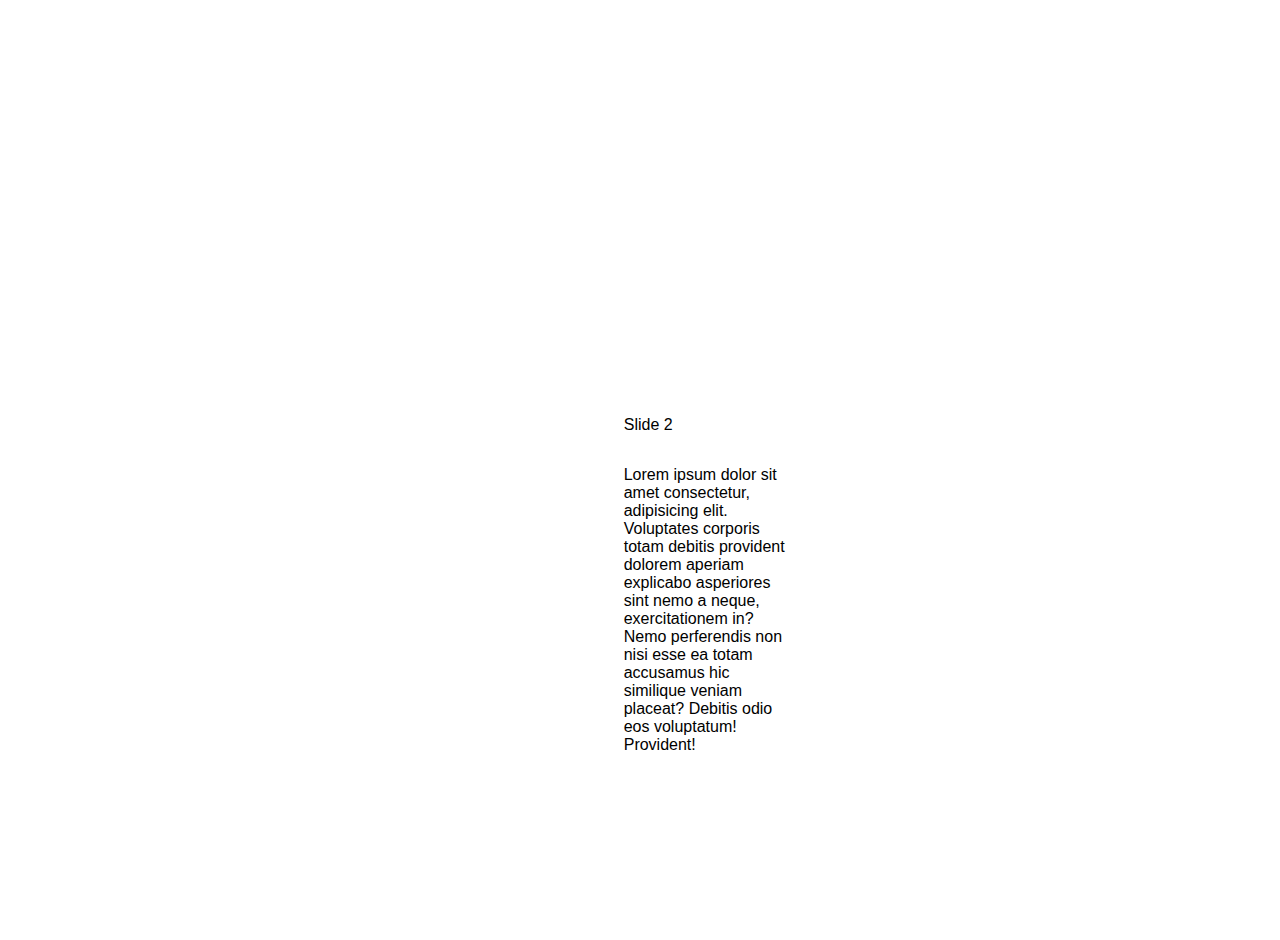
==== lp.html @ 7765fa75 "v2b" ====
<!DOCTYPE html>
<html lang="en">
<head>
<meta charset="UTF-8">
<meta name="viewport" content="width=device-width, initial-scale=1.0">
<meta http-equiv="X-UA-Compatible" content="ie=edge">
<title>Lancaster Homes</title>

<link rel='stylesheet' href='https://cdnjs.cloudflare.com/ajax/libs/OwlCarousel2/2.3.4/assets/owl.carousel.min.css'/>
<link rel='stylesheet' href='https://cdnjs.cloudflare.com/ajax/libs/OwlCarousel2/2.3.4/assets/owl.theme.default.css'/>
<link rel="stylesheet" href="/css/style.css">
<link rel='stylesheet' href='https://cdnjs.cloudflare.com/ajax/libs/animate.css/3.7.0/animate.min.css'/>
</head>
<body>

<div class="main">

    <div class="form">

        <p>Come Tour Our Model<br>and See the Final Lots.</p>
            <script charset="utf-8" type="text/javascript" src="//js.hsforms.net/forms/shell.js"></script>
            <script>
              hbspt.forms.create({
                portalId: "5084418",
                formId: "0d2a44f8-468c-4cbb-9170-3e0722523256"
            });
            </script>

    </div>


<div class="owl-carousel custom1">
<div class="item" style="background: url('http://archipelagohawaii.com/wp-content/uploads/2015/11/Sustainable-Style-at-Waahila-16-1184x789.jpg')">


<div class="caption">

<div class="caption-text">

        <p>Slide 1</p>
        <div><span></span></div>
        <p>Lorem ipsum dolor sit amet consectetur, adipisicing elit. Voluptates corporis totam debitis provident dolorem aperiam explicabo asperiores sint nemo a neque, exercitationem in? Nemo perferendis non nisi esse ea totam accusamus hic similique veniam placeat? Debitis odio eos voluptatum! Provident!</p>
</div>
</div>

</div>
<div class="item" style="background: url('https://i.pinimg.com/originals/3d/31/61/3d3161fc9873cdb012aea48db72bc121.jpg')">

<div class="caption">

        <div class="caption-text">

                <p>Slide 2</p>
                <div><span></span></div>
                <p>Lorem ipsum dolor sit amet consectetur, adipisicing elit. Voluptates corporis totam debitis provident dolorem aperiam explicabo asperiores sint nemo a neque, exercitationem in? Nemo perferendis non nisi esse ea totam accusamus hic similique veniam placeat? Debitis odio eos voluptatum! Provident!</p>
        </div>
        </div>
</div>
<div class="item" style="background: url('https://cdn.tollbrothers.com/communities/12847/images/PCR-San-Michele-Living-Room-2_920.jpg')">

<div class="caption">

        <div class="caption-text">

                <p>Slide 3</p>
                <div><span></span></div>
                <p>Lorem ipsum dolor sit amet consectetur, adipisicing elit. Voluptates corporis totam debitis provident dolorem aperiam explicabo asperiores sint nemo a neque, exercitationem in? Nemo perferendis non nisi esse ea totam accusamus hic similique veniam placeat? Debitis odio eos voluptatum! Provident!</p>
        </div>
        </div>
</div> 


</div>







<div class="header">
    <img src="https://www.lancasterhomesusa.com/images/logo-lg.png" alt="">
<p>281.555.5555 | 12345 Anywhere St., Houston, Tx 777777</p>
</div>
<div class="content">
<div class="slide-nav">
<div class="slide-nav-wrapper">

        <div class="nav-item">1</div>
        <div class="nav-item">2</div>
        <div class="nav-item">3</div>
</div>
</div>      

</div>
<div class="nav">
<a href="#" class="btn" id="details-btn">Slide Details</a>
<a href="#" class="btn">Contact</a>   

</div>

<div class="footer">


</div>
</div>



<script src="https://cdnjs.cloudflare.com/ajax/libs/jquery/3.3.1/jquery.min.js"></script>
<script src='https://cdnjs.cloudflare.com/ajax/libs/OwlCarousel2/2.3.4/owl.carousel.min.js'></script>
<script src="/js/script.js"></script>
</body>
</html>
---- css/style.css ----
html,body {
    font-family: Verdana, Geneva, Tahoma, sans-serif;
    margin:0;
}

.main{
    display: grid;
    grid-template-columns: 1fr;
    grid-template-rows: 30% 55% 10%;
    grid-template-areas: "h" "c" "n" "f";
    align-self: center;
    justify-self: center;
    height: 100vh;
}

.header {
grid-area: h;
display: grid;
grid-template-rows: 1fr 1fr;
grid-template-columns: 1fr;
align-self: center;
justify-self: center;

}

.header img {
    width: 70%;
    justify-content: center;
    justify-self: center;
    filter: brightness(0);
}

.header p {
    font-size: 16px;
    text-align: center;
}

.nav {
    grid-area: n;
    display: grid;
    grid-template-columns: 1fr 1fr;
    align-self: center;
    justify-self: center;

    width: 95%;
    padding: 15px 0;
    grid-gap: 10px;
}

.nav a {
    align-self: center;
justify-self: center;
}

.nav a.btn:first-of-type {
    background: #fff;
    justify-content: stretch;
    width: 100%;
    justify-items: center;
    justify-self: center;
    text-align: center;
    padding: 15px 0;
    color: #000;
    text-decoration: none;
}

.nav a.btn {
    background: #fff;
    justify-content: stretch;
    width: 100%;
    justify-items: center;
    justify-self: center;
    text-align: center;
    padding: 15px 0;
    color: #000;
    text-decoration: none;
}

.content {
grid-area: c;
align-self: center;
justify-self: center;

}

.footer {
grid-area: f;
align-self: center;
justify-self: center;

}


.owl-carousel {
    /* display: grid !important;
    grid-template-columns: 1 / -1 !important;
    grid-template-rows: 1 / -1 !important;
    z-index: -1 !important; */

    position: fixed;
    z-index: -1;
    padding: 0;
    margin: 0;
    left: 0;
    top: 0;
    bottom: 0;
    right: 0;

}

.owl-carousel .item img {width:100%;}


.owl-carousel .item img {
    width: 100%;
    height: 100vh;
}

.owl-dots {
    grid-area: f;
    position: fixed;
    bottom: 7px;
    width: 100%;
    /* display: grid; */
    grid-gap: 5px;
    grid-template-columns: 1fr 1fr 1fr 1fr;
    margin: 5px auto;
    justify-content: center;
    justify-self: center;
    justify-items: center;
    z-index: 99999;
    text-align: center;
}

.owl-carousel .owl-nav button.owl-next, .owl-carousel .owl-nav button.owl-prev, .owl-carousel button.owl-dot {
    background: #fff;
    color: inherit;
    border: none;
    padding: 5px !important;
    font: inherit;
    border-radius: 100%;
    box-shadow: 2px 1px 1px #000;
    border: 1px solid #0005;
    margin: 0 5px;
}

/* .owl-carousel .owl-nav button.owl-next, .owl-carousel .owl-nav button.owl-prev, .owl-carousel button.owl-dot {
    background: #fff;
    color: inherit;
    border: none;
    padding: 5px !important;
    font: inherit;
    border-radius: 100%;
    box-shadow: 2px 1px 1px #000;
    border: 1px solid #0005;
} */

.caption {
    display: grid;
    grid-template-columns: 1fr;
    grid-template-rows: 1fr 2fr 10%;
    position: absolute;
    top: 0;
    text-align: center;
    bottom: 0;
    right: 0;
    left: 0;
    grid-template-areas: "a" "b" "c";
}

.caption-text {
    display: none;
    grid-area: b;
    align-self: center;
    background: #fff;
    margin: 0 20px;
    padding: 20px;
}

@media(min-width:1024px) {
    .main {
        display: grid;
        grid-template-columns: 35% 65%;
        grid-template-rows: 30% 70%;
        grid-template-areas: "h c" "f c";
        align-self: center;
        justify-self: center;
        height: 100vh;
    }

    .owl-carousel {
        position: relative;
        z-index: -1;
        padding: 0;
        margin: 0;
        left: 0;
        top: 0;
        bottom: 0;
        right: 0;
        grid-area: c;
    }

 

    .header {
        grid-area: h;
        align-self: end;
        grid-template-rows: 1fr 40px;
    }

    .nav {
display:none;
    }

    .footer {grid-area:unset;}

    .form {
        grid-area: f;
        display: grid;
        grid-template-columns: 1fr;
        justify-items: center;
        align-items: center;
        padding: 0px 0px 0 0;    
    }

    .form p {
        font-size: 1.6rem;
    margin-bottom: -50px;
    text-align: center;
    }

    .hs-input {
        width: 100%;
    }

    .item {
        display: grid;
        grid-template-columns: 250px auto 130px;
        grid-template-areas: "a b c";
        background-size: cover !important;
    }
    
    .caption {
    grid-area: a;
    display: unset;
    grid-template-columns: unset;
    grid-template-rows: unset;
    position: unset;
    top: unset;
    text-align: unset;
    bottom: unset;
    right: unset;
    left: unset;
    grid-template-areas: unset;
    background: #fff;
    }
    
    .caption-text {
        align-self: end;
        align-items: end;
        align-content: end;
        display: grid;
        height: 100vh;
        bottom: 150px;
        position: relative;
    }

    .hs-form-required {

        display: none !important;
    }

    .owl-dots {display: none;}
    /* .owl-dots {
        grid-area: f;
        position: fixed;
        bottom: 7px;
        width: 150px;
        display: grid;
        grid-gap: 5px;
        grid-template-columns: 1fr;
        margin: 0 0;
        justify-content: center;
        justify-self: center;
        justify-items: center;
        z-index: 99999;
        text-align: center;
        right: 0;
        top: 0;
        background: #fff;
        align-self: center;
        align-content: center;
        align-items: center;
        grid-template-rows: 1fr 1fr 1fr 1fr;
        height: 100vh;
    } */

    .content {
        grid-area: c;
        align-self: center;
        justify-self: center;
        grid-template-columns: 1fr 1fr 100px;
        display: grid;
        grid-template-areas: ". . c";
        width: 100%;
    }

    .slide-nav {
        grid-area: c;
        background: #fff;
        width: 100%;
    
        height: 100vh;
        grid-template-columns: 1fr;
        grid-template-rows: 1fr 1fr 1fr;
        display:grid;
        grid-template-areas: "a" "b" "c";
    }

    .slide-nav-wrapper {
        grid-area:b;
        align-self: center;
        justify-self: center;
    }

    .nav-item {
        margin: 20px 0;
    }

}
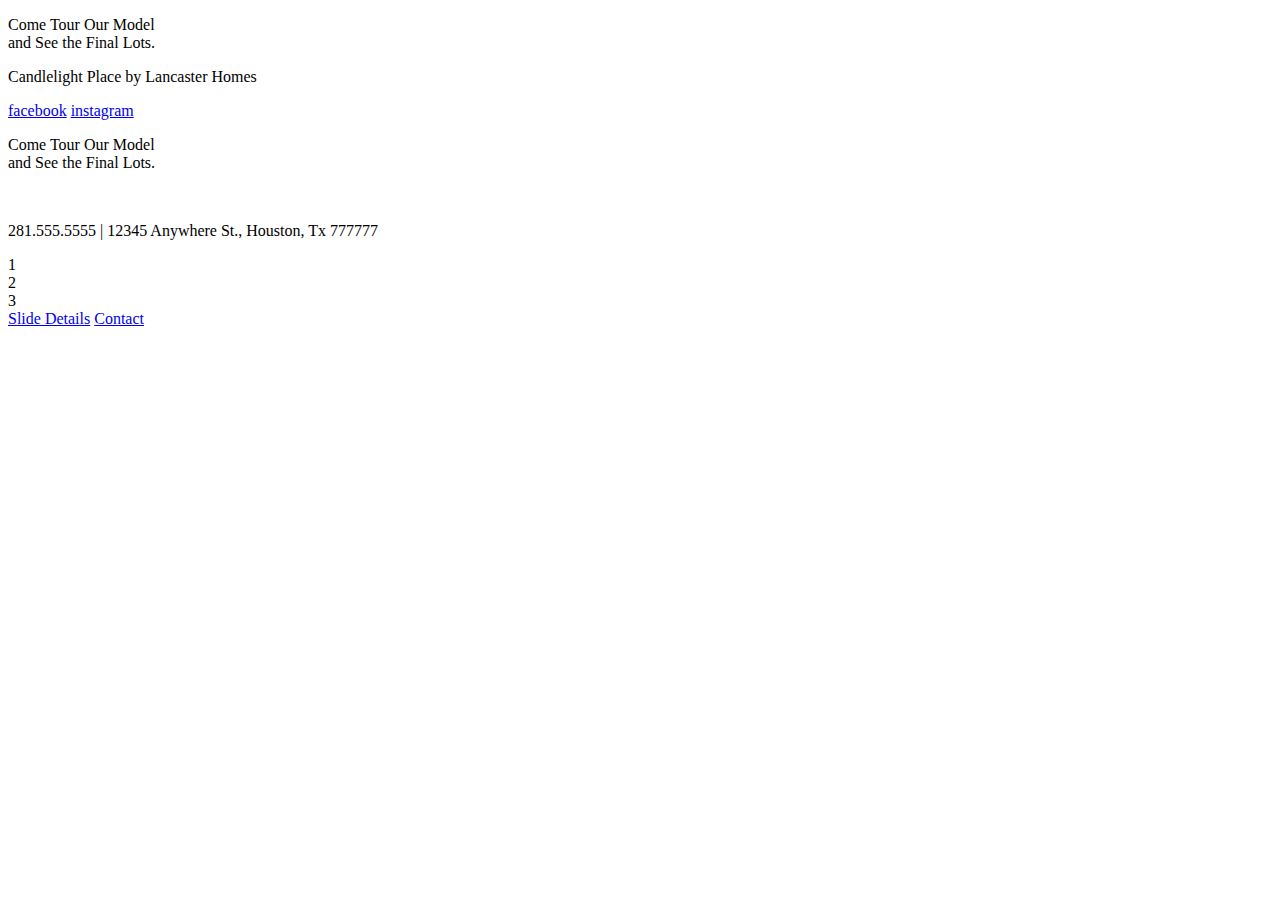
==== commit e15774f9: "v3.1" ====
--- a/lp.html
+++ b/lp.html
@@ -8,8 +8,9 @@
 
 <link rel='stylesheet' href='https://cdnjs.cloudflare.com/ajax/libs/OwlCarousel2/2.3.4/assets/owl.carousel.min.css'/>
 <link rel='stylesheet' href='https://cdnjs.cloudflare.com/ajax/libs/OwlCarousel2/2.3.4/assets/owl.theme.default.css'/>
-<link rel="stylesheet" href="/css/style.css">
+<link rel="stylesheet" href="/Lancaster/css/style.css">
 <link rel='stylesheet' href='https://cdnjs.cloudflare.com/ajax/libs/animate.css/3.7.0/animate.min.css'/>
+<link rel="stylesheet" href="https://use.typekit.net/gqy2vkj.css">
 </head>
 <body>
 
@@ -25,6 +26,21 @@
                 formId: "0d2a44f8-468c-4cbb-9170-3e0722523256"
             });
             </script>
+<p>Candlelight Place<span class="line"></span> by Lancaster Homes</p>
+
+
+<div class="social">
+
+      
+
+                <p>
+                                <a href="https://facebook.com">facebook</a>
+        
+                                <a href="https://instagram.com">instagram</a>
+                        
+                        <span class="line"></span></p>
+        </div>
+
 
     </div>
 
@@ -43,6 +59,9 @@
 </div>
 </div>
 
+
+
+
 </div>
 <div class="item" style="background: url('https://i.pinimg.com/originals/3d/31/61/3d3161fc9873cdb012aea48db72bc121.jpg')">
 
@@ -55,6 +74,8 @@
                 <p>Lorem ipsum dolor sit amet consectetur, adipisicing elit. Voluptates corporis totam debitis provident dolorem aperiam explicabo asperiores sint nemo a neque, exercitationem in? Nemo perferendis non nisi esse ea totam accusamus hic similique veniam placeat? Debitis odio eos voluptatum! Provident!</p>
         </div>
         </div>
+
+      
 </div>
 <div class="item" style="background: url('https://cdn.tollbrothers.com/communities/12847/images/PCR-San-Michele-Living-Room-2_920.jpg')">
 
@@ -66,6 +87,9 @@
                 <div><span></span></div>
                 <p>Lorem ipsum dolor sit amet consectetur, adipisicing elit. Voluptates corporis totam debitis provident dolorem aperiam explicabo asperiores sint nemo a neque, exercitationem in? Nemo perferendis non nisi esse ea totam accusamus hic similique veniam placeat? Debitis odio eos voluptatum! Provident!</p>
         </div>
+
+
+
         </div>
 </div> 
 
@@ -74,7 +98,18 @@
 
 
 
+<div class="slide-form">
 
+                <p>Come Tour Our Model<br>and See the Final Lots.</p>
+                <script charset="utf-8" type="text/javascript" src="//js.hsforms.net/forms/shell.js"></script>
+                <script>
+                  hbspt.forms.create({
+                    portalId: "5084418",
+                    formId: "0d2a44f8-468c-4cbb-9170-3e0722523256"
+                });
+                </script>
+
+</div>
 
 
 
@@ -95,7 +130,7 @@
 </div>
 <div class="nav">
 <a href="#" class="btn" id="details-btn">Slide Details</a>
-<a href="#" class="btn">Contact</a>   
+<a href="#" class="btn" id="contact-btn">Contact</a>   
 
 </div>
 
@@ -103,12 +138,14 @@
 
 
 </div>
+
+
 </div>
 
 
 
 <script src="https://cdnjs.cloudflare.com/ajax/libs/jquery/3.3.1/jquery.min.js"></script>
 <script src='https://cdnjs.cloudflare.com/ajax/libs/OwlCarousel2/2.3.4/owl.carousel.min.js'></script>
-<script src="/js/script.js"></script>
+<script src="/Lancaster/js/script.js"></script>
 </body>
 </html>